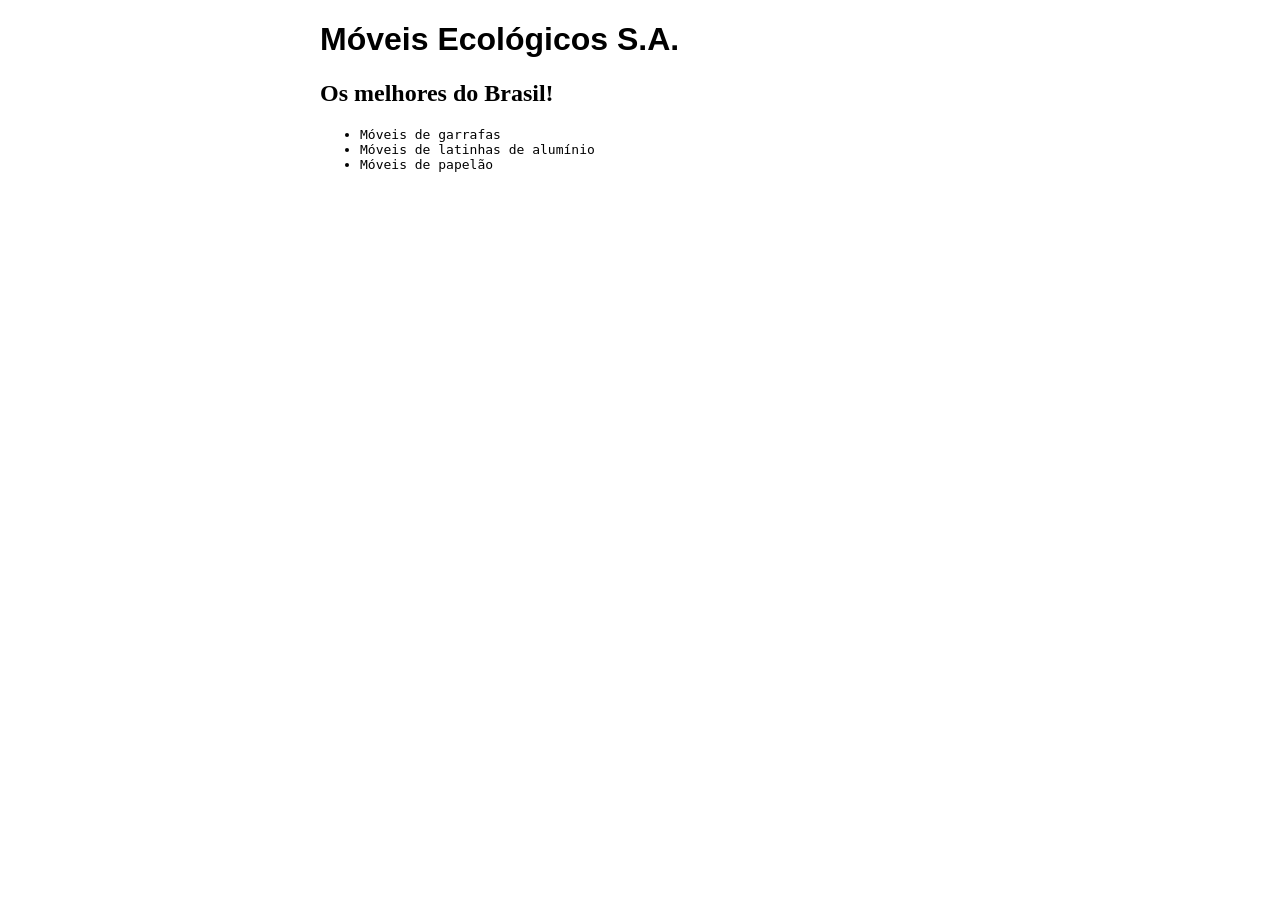
==== index.html @ 613a1149 "Revert "Texto Peculiar" This reverts commit 5f71daba12b1f692f18a295b2b3495718bcd0461." ====
<!DOCTYPE html>
<html lang="en">
<head>
    <meta charset="UTF-8">
    <meta name="viewport" content="width=device-width, initial-scale=1.0">
    <title>Móveis Ecológicos</title>
    <link rel="stylesheet" href="principal.css">
    <script src="js/principal.js"></script>
</head>
<body onload="trocaBanner();">
    <h1>Móveis Ecológicos S.A. </h1>
    <h2 id="mensagem"></h2>
    <ul>
        <li>Móveis de garrafas</li>
        <li>Móveis de latinhas de alumínio</li>
        <li>Móveis de papelão</li>
    </ul>
</body>
</html>
---- principal.css ----
h1{
    font-family: sans-serif;
}

li{
    font-family: monospace;
}

body{
    width: 50%;
    margin:auto;
}
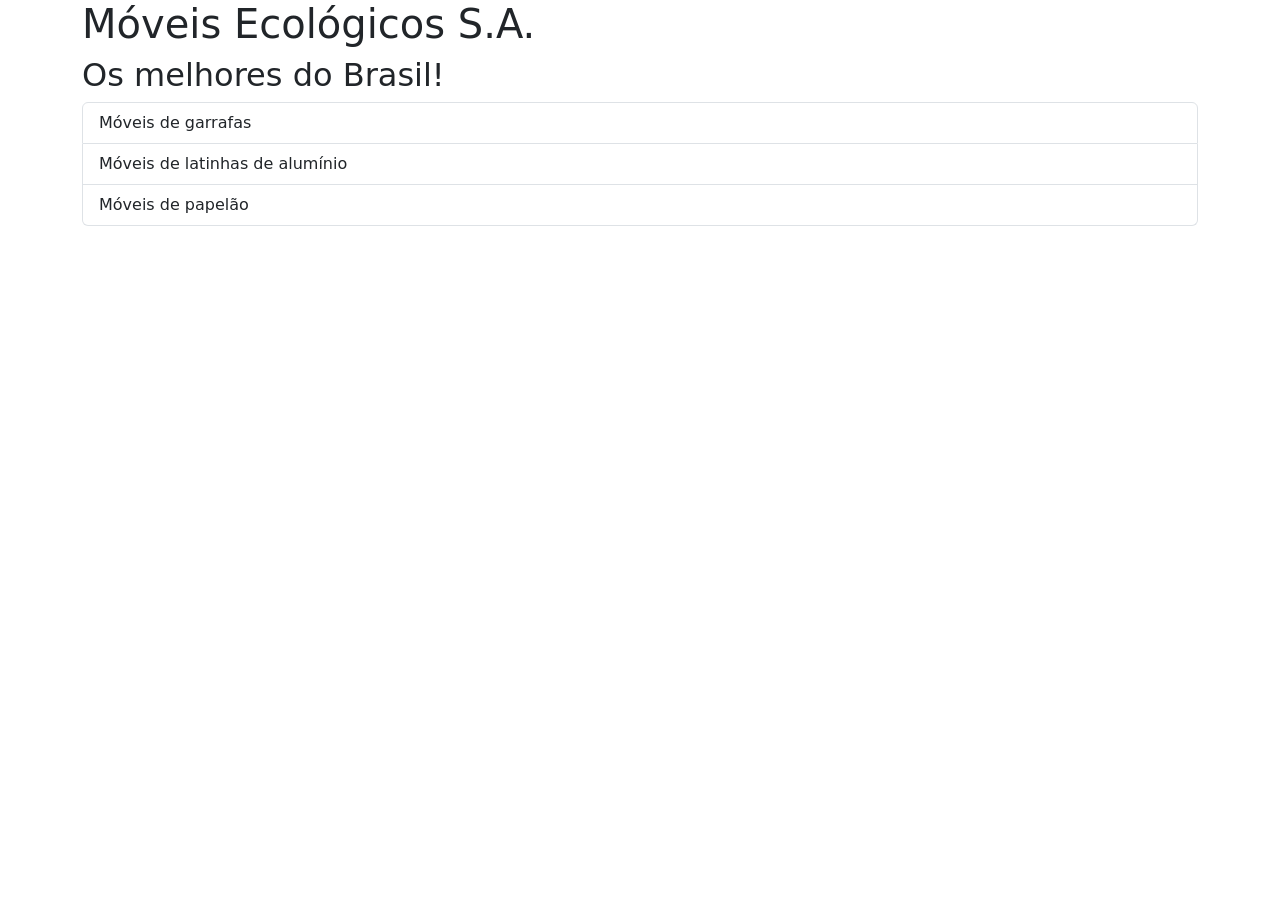
==== commit f6a2fd49: "Adicionando Bootstrap" ====
--- a/index.html
+++ b/index.html
@@ -4,16 +4,20 @@
     <meta charset="UTF-8">
     <meta name="viewport" content="width=device-width, initial-scale=1.0">
     <title>Móveis Ecológicos</title>
-    <link rel="stylesheet" href="principal.css">
+    <link href="https://cdn.jsdelivr.net/npm/bootstrap@5.3.8/dist/css/bootstrap.min.css" rel="stylesheet" integrity="sha384-sRIl4kxILFvY47J16cr9ZwB07vP4J8+LH7qKQnuqkuIAvNWLzeN8tE5YBujZqJLB" crossorigin="anonymous">
     <script src="js/principal.js"></script>
 </head>
 <body onload="trocaBanner();">
-    <h1>Móveis Ecológicos S.A. </h1>
-    <h2 id="mensagem"></h2>
-    <ul>
-        <li>Móveis de garrafas</li>
-        <li>Móveis de latinhas de alumínio</li>
-        <li>Móveis de papelão</li>
-    </ul>
+    <div class="container">
+        <div class="jumbotron">
+            <h1>Móveis Ecológicos S.A. </h1>
+            <h2 id="mensagem"></h2>
+            <ul class="list-group">
+                <li class="list-group-item">Móveis de garrafas</li>
+                <li class="list-group-item">Móveis de latinhas de alumínio</li>
+                <li class="list-group-item">Móveis de papelão</li>
+            </ul>
+        </div>
+    </div>
 </body>
 </html>
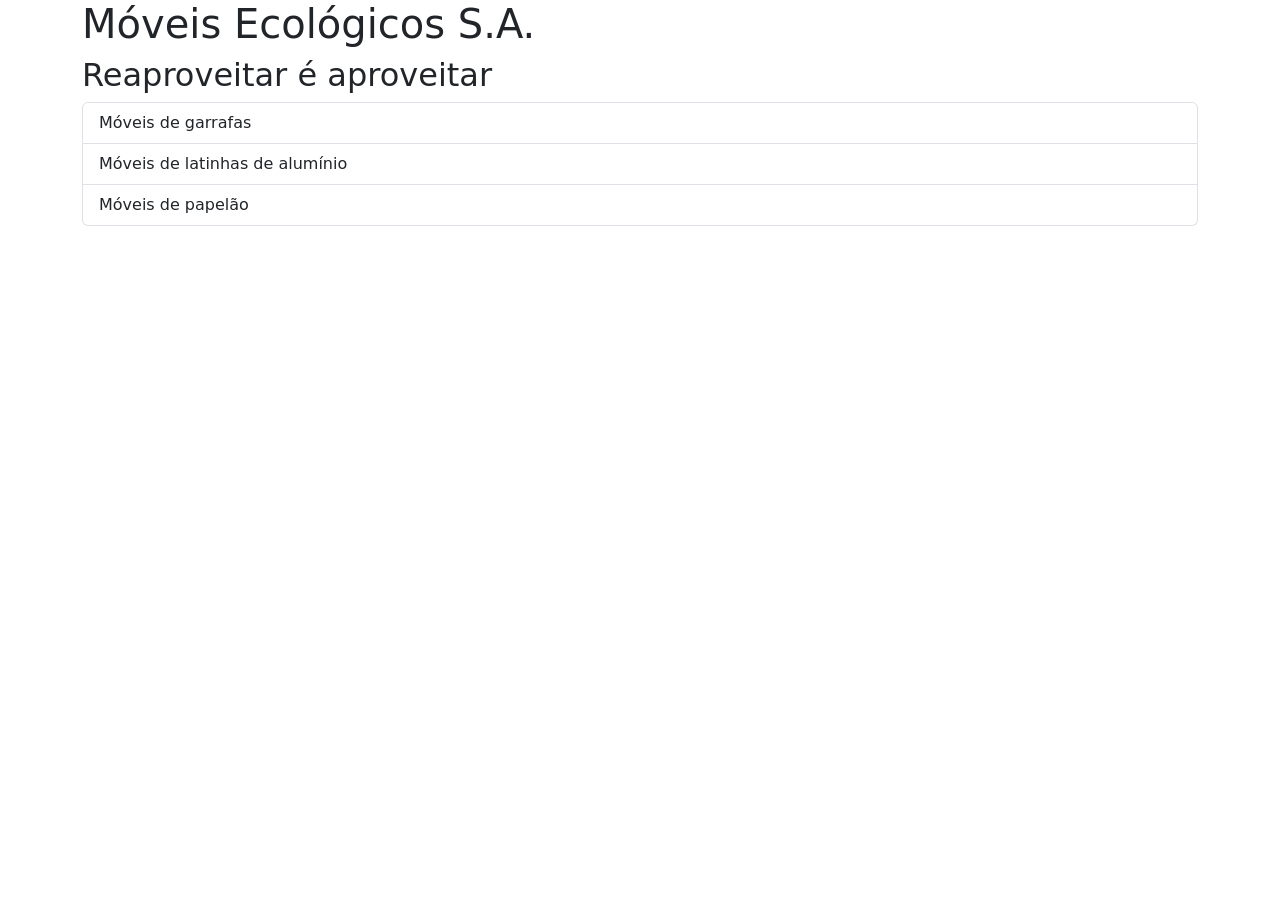
==== commit ed8b18c8: "Corrigindo título da página" ====
--- a/index.html
+++ b/index.html
@@ -3,7 +3,7 @@
 <head>
     <meta charset="UTF-8">
     <meta name="viewport" content="width=device-width, initial-scale=1.0">
-    <title>Móveis Ecológicos</title>
+    <title>Móveis Ecológicos S.A.</title>
     <link href="https://cdn.jsdelivr.net/npm/bootstrap@5.3.8/dist/css/bootstrap.min.css" rel="stylesheet" integrity="sha384-sRIl4kxILFvY47J16cr9ZwB07vP4J8+LH7qKQnuqkuIAvNWLzeN8tE5YBujZqJLB" crossorigin="anonymous">
     <script src="js/principal.js"></script>
 </head>
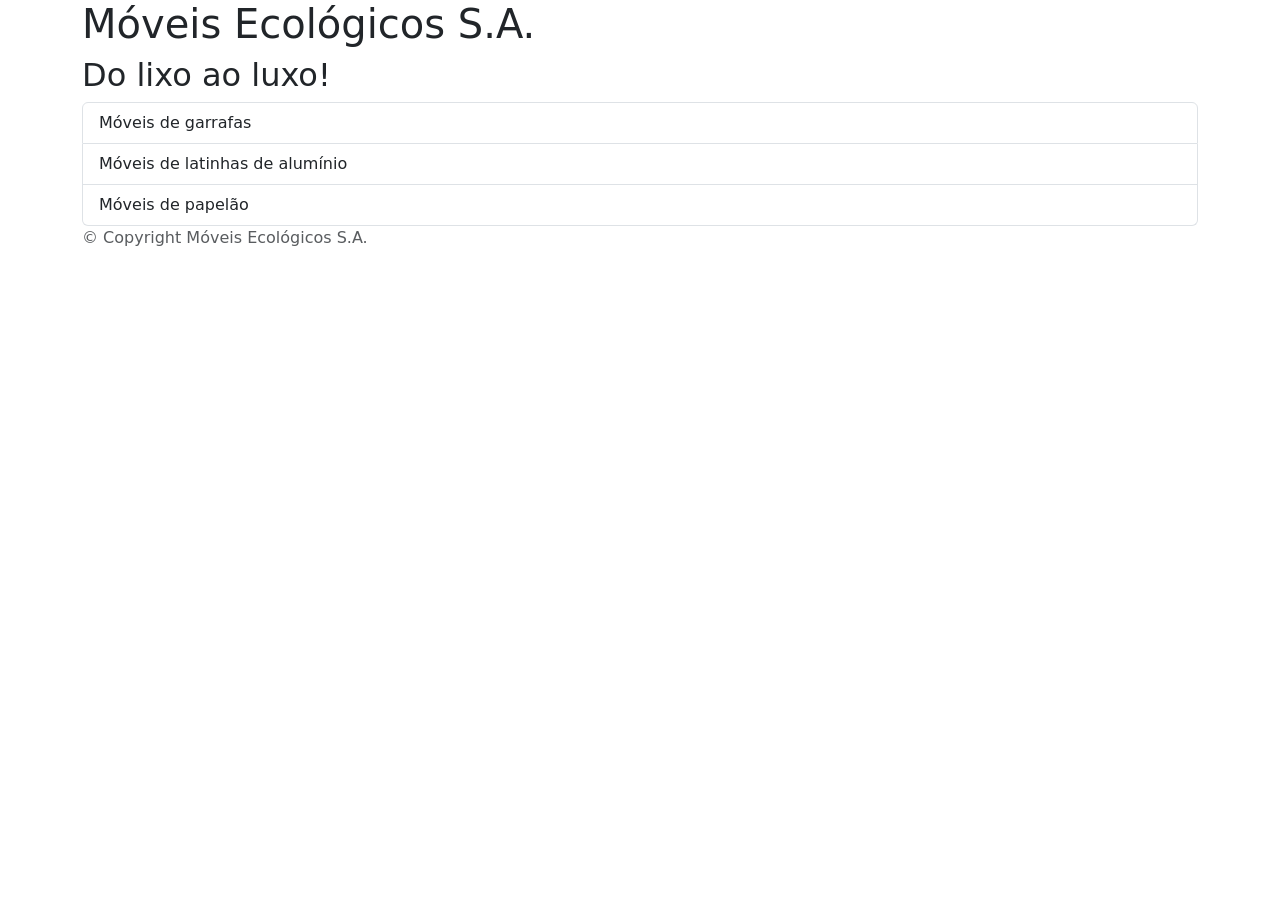
==== commit 3fdeceb1: "Adicionando rodapé com copyright" ====
--- a/index.html
+++ b/index.html
@@ -3,7 +3,7 @@
 <head>
     <meta charset="UTF-8">
     <meta name="viewport" content="width=device-width, initial-scale=1.0">
-    <title>Móveis Ecológicos S.A.</title>
+    <title>Móveis Ecológicos</title>
     <link href="https://cdn.jsdelivr.net/npm/bootstrap@5.3.8/dist/css/bootstrap.min.css" rel="stylesheet" integrity="sha384-sRIl4kxILFvY47J16cr9ZwB07vP4J8+LH7qKQnuqkuIAvNWLzeN8tE5YBujZqJLB" crossorigin="anonymous">
     <script src="js/principal.js"></script>
 </head>
@@ -18,6 +18,7 @@
                 <li class="list-group-item">Móveis de papelão</li>
             </ul>
         </div>
+        <p class="text-muted text-right">&copy; Copyright Móveis Ecológicos S.A.</p>
     </div>
 </body>
 </html>
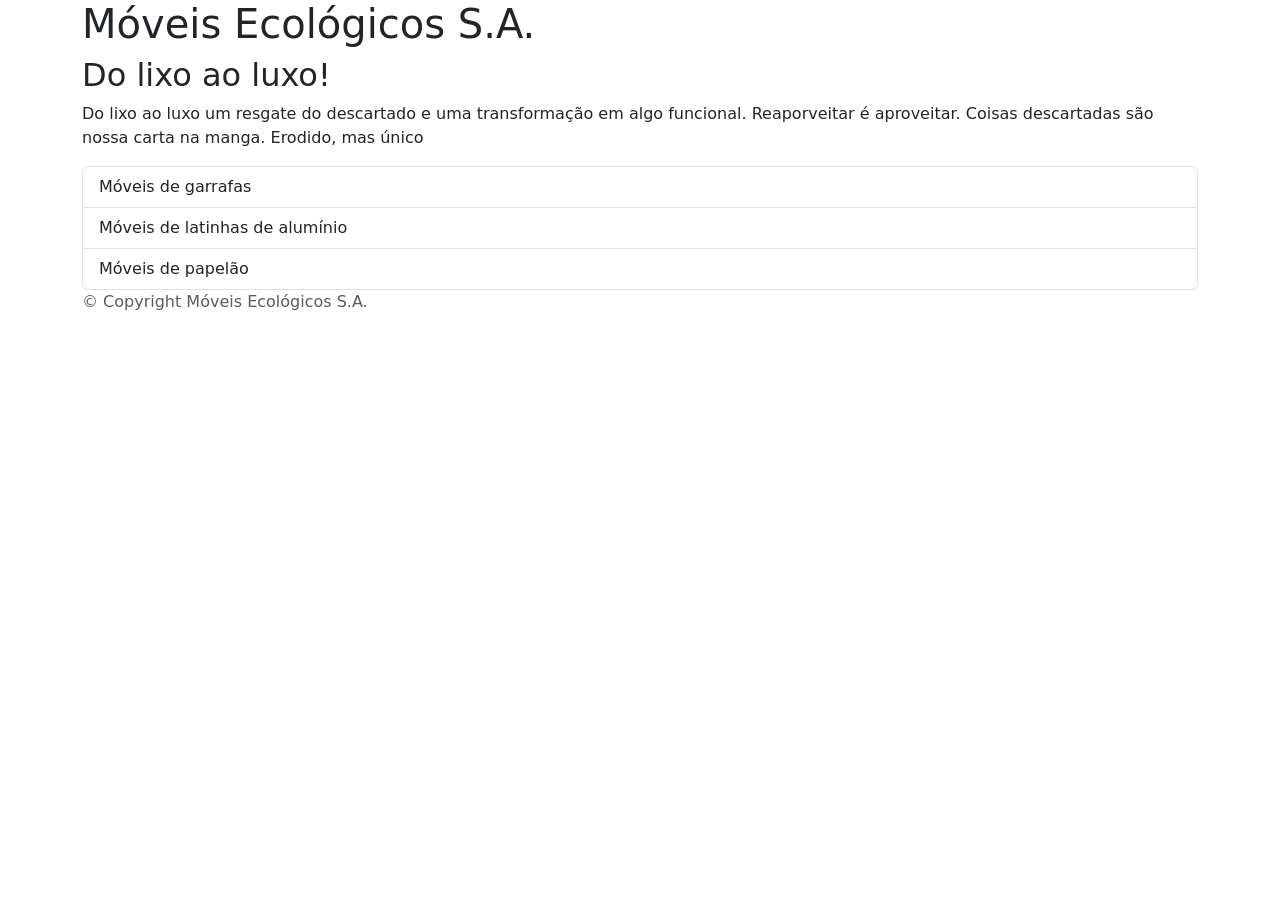
==== commit df3c6af1: "Adicionando texto criativo" ====
--- a/index.html
+++ b/index.html
@@ -3,7 +3,7 @@
 <head>
     <meta charset="UTF-8">
     <meta name="viewport" content="width=device-width, initial-scale=1.0">
-    <title>Móveis Ecológicos</title>
+    <title>Móveis Ecológicos S.A.</title>
     <link href="https://cdn.jsdelivr.net/npm/bootstrap@5.3.8/dist/css/bootstrap.min.css" rel="stylesheet" integrity="sha384-sRIl4kxILFvY47J16cr9ZwB07vP4J8+LH7qKQnuqkuIAvNWLzeN8tE5YBujZqJLB" crossorigin="anonymous">
     <script src="js/principal.js"></script>
 </head>
@@ -12,6 +12,7 @@
         <div class="jumbotron">
             <h1>Móveis Ecológicos S.A. </h1>
             <h2 id="mensagem"></h2>
+            <p>Do lixo ao luxo um resgate do descartado e uma transformação em algo funcional. Reaporveitar é aproveitar. Coisas descartadas são nossa carta na manga. Erodido, mas único</p>
             <ul class="list-group">
                 <li class="list-group-item">Móveis de garrafas</li>
                 <li class="list-group-item">Móveis de latinhas de alumínio</li>
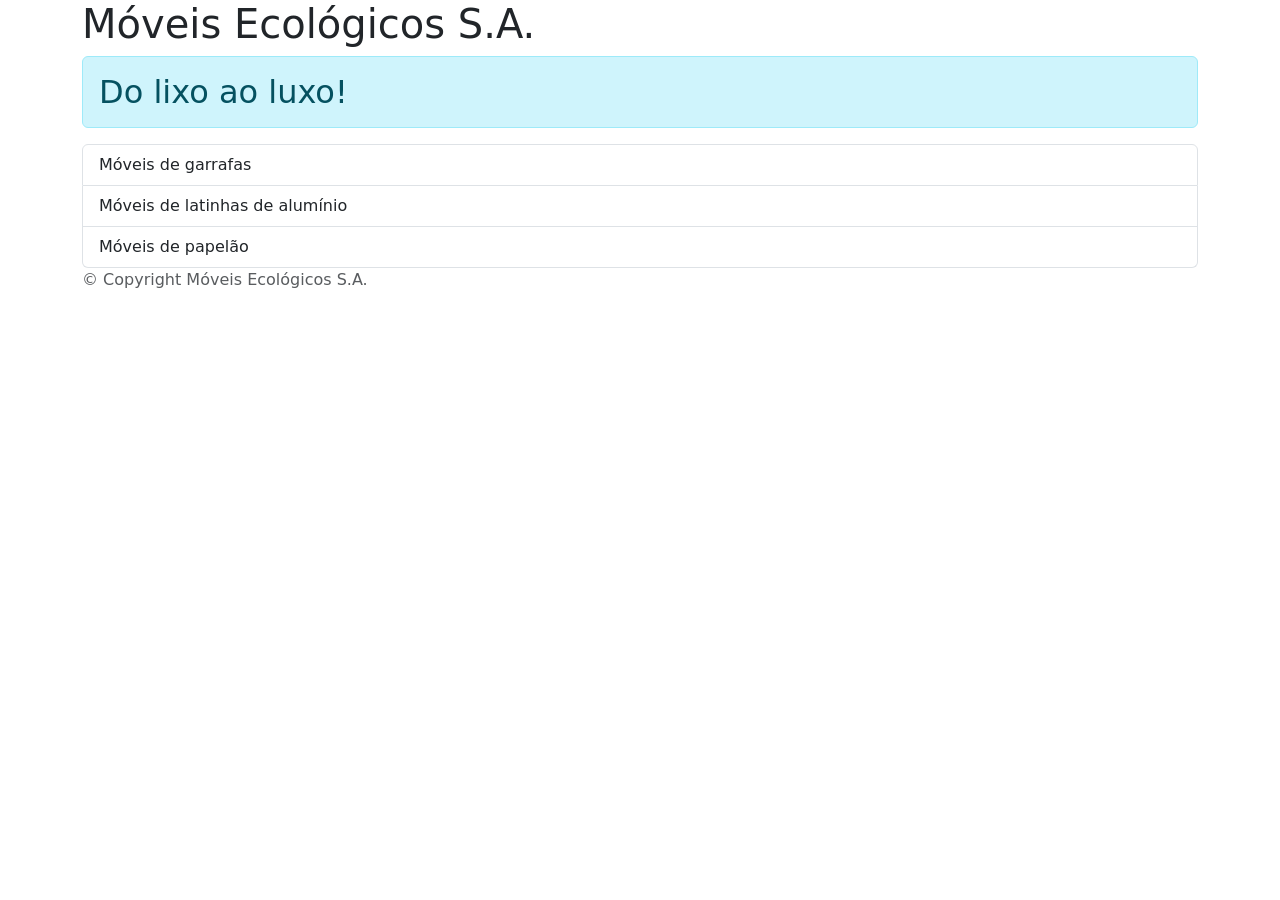
==== commit ff3cb17b: "Melhorando design do banner" ====
--- a/index.html
+++ b/index.html
@@ -3,7 +3,7 @@
 <head>
     <meta charset="UTF-8">
     <meta name="viewport" content="width=device-width, initial-scale=1.0">
-    <title>Móveis Ecológicos S.A.</title>
+    <title>Móveis Ecológicos</title>
     <link href="https://cdn.jsdelivr.net/npm/bootstrap@5.3.8/dist/css/bootstrap.min.css" rel="stylesheet" integrity="sha384-sRIl4kxILFvY47J16cr9ZwB07vP4J8+LH7qKQnuqkuIAvNWLzeN8tE5YBujZqJLB" crossorigin="anonymous">
     <script src="js/principal.js"></script>
 </head>
@@ -11,8 +11,7 @@
     <div class="container">
         <div class="jumbotron">
             <h1>Móveis Ecológicos S.A. </h1>
-            <h2 id="mensagem"></h2>
-            <p>Do lixo ao luxo um resgate do descartado e uma transformação em algo funcional. Reaporveitar é aproveitar. Coisas descartadas são nossa carta na manga. Erodido, mas único</p>
+            <h2 id="mensagem" class="alert alert-info"></h2>
             <ul class="list-group">
                 <li class="list-group-item">Móveis de garrafas</li>
                 <li class="list-group-item">Móveis de latinhas de alumínio</li>
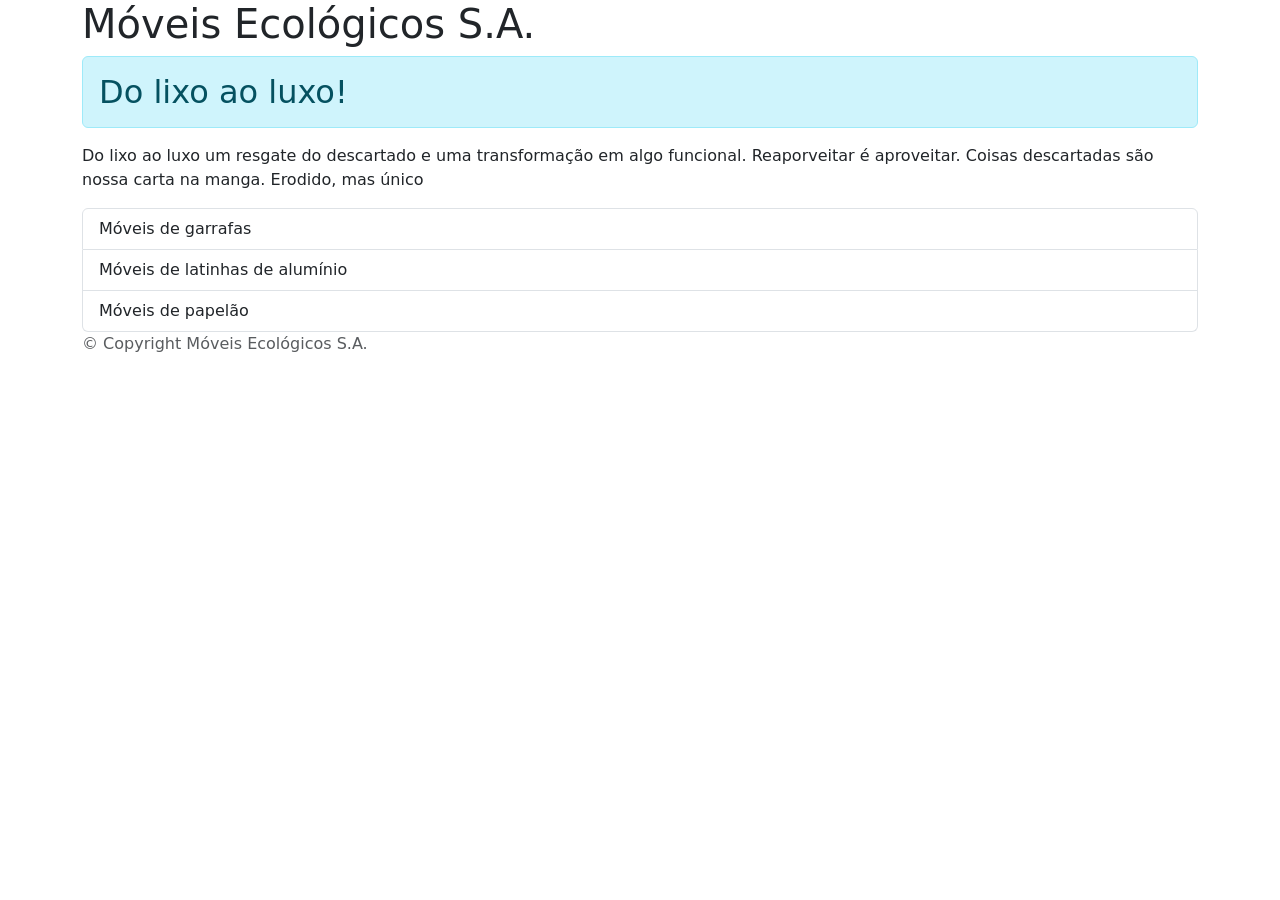
==== commit 8d3a53f6: "Resolvendo conflitos após merge de Design" ====
--- a/index.html
+++ b/index.html
@@ -3,7 +3,7 @@
 <head>
     <meta charset="UTF-8">
     <meta name="viewport" content="width=device-width, initial-scale=1.0">
-    <title>Móveis Ecológicos</title>
+    <title>Móveis Ecológicos S.A.</title>
     <link href="https://cdn.jsdelivr.net/npm/bootstrap@5.3.8/dist/css/bootstrap.min.css" rel="stylesheet" integrity="sha384-sRIl4kxILFvY47J16cr9ZwB07vP4J8+LH7qKQnuqkuIAvNWLzeN8tE5YBujZqJLB" crossorigin="anonymous">
     <script src="js/principal.js"></script>
 </head>
@@ -12,6 +12,7 @@
         <div class="jumbotron">
             <h1>Móveis Ecológicos S.A. </h1>
             <h2 id="mensagem" class="alert alert-info"></h2>
+            <p>Do lixo ao luxo um resgate do descartado e uma transformação em algo funcional. Reaporveitar é aproveitar. Coisas descartadas são nossa carta na manga. Erodido, mas único</p>
             <ul class="list-group">
                 <li class="list-group-item">Móveis de garrafas</li>
                 <li class="list-group-item">Móveis de latinhas de alumínio</li>
@@ -21,4 +22,4 @@
         <p class="text-muted text-right">&copy; Copyright Móveis Ecológicos S.A.</p>
     </div>
 </body>
-</html>+</html>
